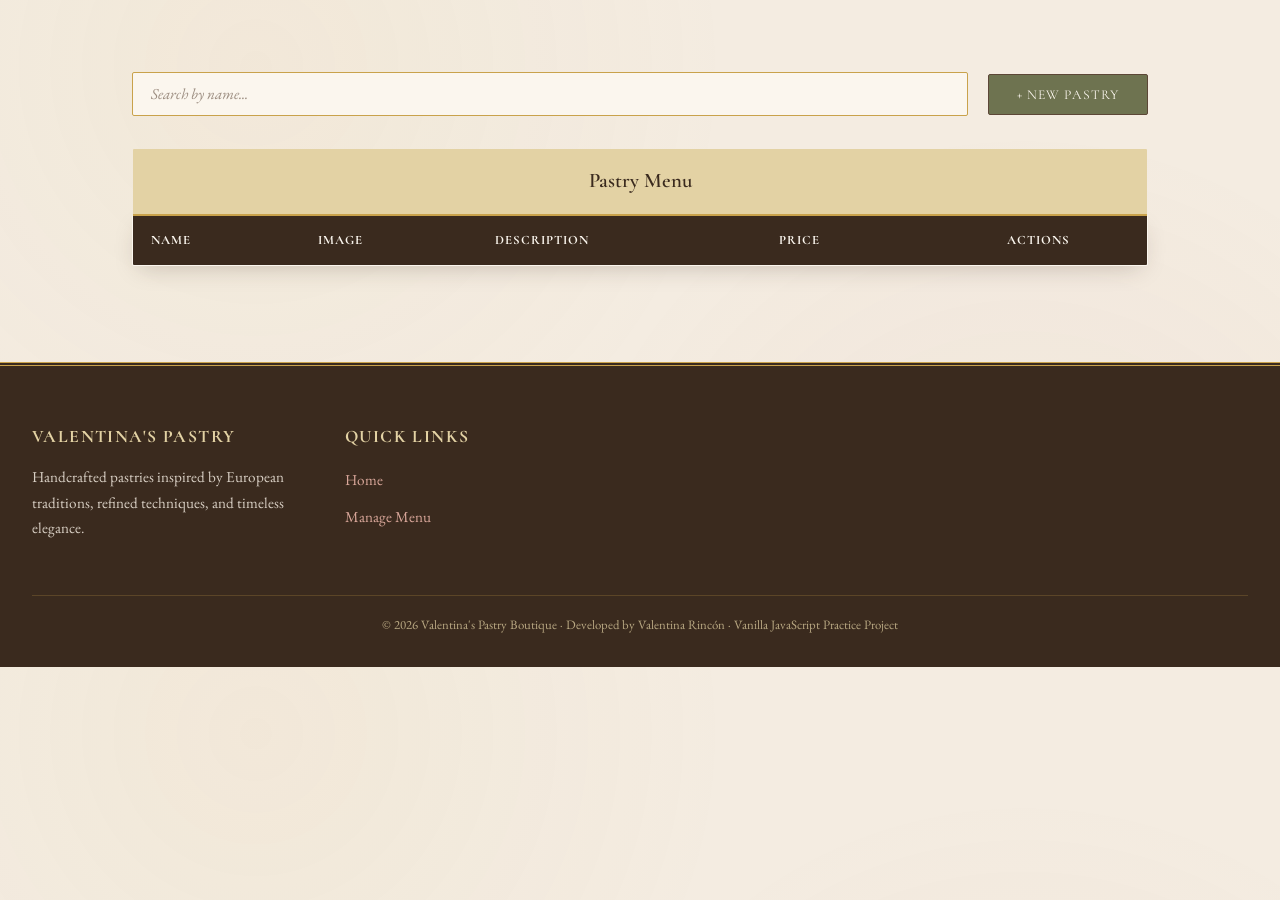
==== crud.html @ db723eb0 "feat: add main html and css for index and crud pages" ====
<!doctype html>
<html lang="en">
  <head>
    <meta charset="UTF-8" />
    <meta name="viewport" content="width=device-width, initial-scale=1.0" />

    <!-- SEO -->
    <meta
      name="description"
      content="Manage Valentina's Pastry menu — add, edit, and remove handcrafted cakes, pastries, and artisan desserts."
    />

    <meta
      name="keywords"
      content="pastry, bakery, artisan desserts, cakes, pastries, patisserie"
    />

    <meta name="author" content="Valentina Rincón" />

    <link rel="icon" type="image/png" href="logo/logo.png" />
    <link rel="stylesheet" href="css/style.css" />

    <script src="app.js" type="module"></script>

    <title>Manage Menu | Valentina's Pastry</title>
  </head>

  <body>
    <main>
      <div class="bar-actions">
        <label for="filter" class="sr-only">Search pastries</label>
        <input
          type="search"
          id="filter"
          placeholder="Search by name..."
        />

        <button id="btn-new" type="button">+ New Pastry</button>
      </div>

      <table id="table">
        <caption>
          Pastry Menu
        </caption>

        <thead>
          <tr>
            <th scope="col">Name</th>
            <th scope="col">Image</th>
            <th scope="col">Description</th>
            <th scope="col">Price</th>
            <th scope="col">Actions</th>
          </tr>
        </thead>
        <tbody id="body-table"></tbody>
      </table>
    </main>

    <!-- MANAGEMENT MODAL -->
    <section id="modal" class="modal hidden">
      <div id="modal-content">
        <button id="btn-close" type="button">&times;</button>

        <h2>Pastry Details</h2>

        <form id="form">
          <div class="campo-form">
            <label for="pastry-name">Name of the pastry</label>
            <input
              type="text"
              id="pastry-name"
              placeholder="Enter the name of the pastry"
              required
            />
          </div>

          <div class="campo-form">
            <label for="pastry-image">Image of the pastry</label>
            <select id="pastry-image" required>
              <option value="" disabled selected>
                Select the image of the pastry
              </option>
              <option value="imagenesPasteles/pastel1.png">Pastry 1</option>
              <option value="imagenesPasteles/pastel2.png">Pastry 2</option>
              <option value="imagenesPasteles/pastel3.png">Pastry 3</option>
              <option value="imagenesPasteles/pastel4.png">Pastry 4</option>
              <option value="imagenesPasteles/pastel5.png"> Pastry 5 </option>
              <option value="imagenesPasteles/pastel6.png">Pastry 6</option>
            </select>
          </div>

          <div class="campo-form">
            <label for="pastry-description">Description of the pastry</label>
            <input
              type="text"
              id="pastry-description"
              placeholder="Enter the description of the pastry"
              required
            />
          </div>

          <div class="campo-form">
            <label for="pastry-price">Price of the pastry</label>
            <input
              type="number"
              id="pastry-price"
              placeholder="Enter the price of the pastry"
              min="0"
              step="0.01"
              required
            />
          </div>

          <div class="modal-actions">
            <button id="btn-save" type="submit">Save</button>
            <button id="btn-cancel" type="button">Cancel</button>
          </div>
        </form>
      </div>
    </section>

    <footer>
      <section>
        <h2>Valentina's Pastry</h2>

        <p>
          Handcrafted pastries inspired by European traditions, refined
          techniques, and timeless elegance.
        </p>
      </section>

      <nav aria-label="Footer Navigation">
        <h2>Quick Links</h2>

        <ul>
          <li><a href="index.html">Home</a></li>
          <li><a href="crud.html">Manage Menu</a></li>
        </ul>
      </nav>

      <p class="copyright">
        © 2026 Valentina's Pastry Boutique · Developed by Valentina Rincón ·
        Vanilla JavaScript Practice Project
      </p>
    </footer>
  </body>
</html>
---- css/style.css ----
@import url('https://fonts.googleapis.com/css2?family=Cormorant+Garamond:ital,wght@0,400;0,500;0,600;1,400;1,500&family=Cormorant+SC:wght@500;600&family=EB+Garamond:ital,wght@0,400;0,500;1,400&display=swap');

/* ---------- Tokens ---------- */
:root {
  --cream: #f4ece1;
  --paper: #fbf6ee;
  --espresso: #3a2a1e;
  --espresso-soft: #5c4737;
  --terracotta: #b5654a;
  --terracotta-deep: #9a5038;
  --gold: #c9a24b;
  --gold-soft: #e3d2a4;
  --sage: #6e7350;
  --rose-dust: #d9a79a;

  --font-display: 'Cormorant Garamond', serif;
  --font-display-sc: 'Cormorant SC', serif;
  --font-body: 'EB Garamond', serif;

  --rule: 1px solid var(--gold);
  --radius: 2px;
  --shadow-soft: 0 8px 24px -8px rgba(58, 42, 30, 0.25);
}

/* ---------- Reset ---------- */
* {
  margin: 0;
  padding: 0;
  box-sizing: border-box;
}

html {
  scroll-behavior: smooth;
}

body {
  background-color: var(--cream);
  background-image:
    radial-gradient(
      circle at 20% 10%,
      rgba(201, 162, 75, 0.06),
      transparent 40%
    ),
    radial-gradient(
      circle at 80% 90%,
      rgba(181, 101, 74, 0.06),
      transparent 40%
    );
  color: var(--espresso);
  font-family: var(--font-body);
  font-size: 17px;
  line-height: 1.65;
  -webkit-font-smoothing: antialiased;
}

img {
  max-width: 100%;
  display: block;
}

a {
  color: inherit;
  text-decoration: none;
}

ul {
  list-style: none;
}

/* Visible keyboard focus everywhere */
a:focus-visible,
button:focus-visible {
  outline: 2px solid var(--terracotta);
  outline-offset: 3px;
  border-radius: var(--radius);
}

/* ---------- Ornamental flourish (signature motif) ----------
   Reused as: hero frame corners, section divider, card-hover mark */
.flourish {
  width: 64px;
  height: 18px;
  margin: 0 auto;
  background: none;
}

.flourish::before {
  content: '';
  display: block;
  width: 100%;
  height: 100%;
  background-image: url("data:image/svg+xml,%3Csvg xmlns='http://www.w3.org/2000/svg' viewBox='0 0 64 18'%3E%3Cpath d='M2 9 C16 9 16 2 32 2 C48 2 48 9 62 9' stroke='%23C9A24B' stroke-width='1.2' fill='none'/%3E%3Ccircle cx='32' cy='9' r='3' fill='%23B5654A'/%3E%3C/svg%3E");
  background-repeat: no-repeat;
  background-position: center;
}

/* ============================================================
   HERO
   ============================================================ */
.hero {
  position: relative;
  max-width: 720px;
  margin: 64px auto 0;
  padding: 56px 48px 48px;
  text-align: center;
  background-color: var(--paper);
  border: var(--rule);
  border-radius: var(--radius);
  box-shadow: var(--shadow-soft);
}

/* Double-rule vintage frame, inset from the card edge */
.hero::before {
  content: '';
  position: absolute;
  inset: 14px;
  border: 1px solid rgba(201, 162, 75, 0.45);
  pointer-events: none;
}

/* Corner flourishes — the page's signature element, used sparingly */
.hero::after {
  content: '❦';
  position: absolute;
  top: -16px;
  left: 50%;
  transform: translateX(-50%);
  background: var(--cream);
  color: var(--terracotta);
  font-size: 22px;
  padding: 0 12px;
}

.brand {
  display: flex;
  flex-direction: column;
  align-items: center;
  gap: 18px;
  margin-bottom: 22px;
}

#pastry-logo {
  width: 86px;
  height: 86px;
  object-fit: cover;
  border-radius: 50%;
  border: 2px solid var(--gold);
  padding: 4px;
  background: var(--paper);
}

.brand h1 {
  font-family: var(--font-display);
  font-weight: 600;
  font-size: clamp(2.1rem, 4vw, 2.9rem);
  color: var(--espresso);
  letter-spacing: 0.01em;
}

.tagline {
  font-family: var(--font-display-sc);
  font-size: 0.95rem;
  letter-spacing: 0.12em;
  text-transform: uppercase;
  color: var(--terracotta-deep);
}

.hero-description {
  max-width: 480px;
  margin: 0 auto 30px;
  font-style: italic;
  font-size: 1.05rem;
  color: var(--espresso-soft);
}

#btn-manage-menu {
  display: inline-block;
  padding: 12px 34px;
  font-family: var(--font-display-sc);
  font-size: 0.85rem;
  letter-spacing: 0.1em;
  text-transform: uppercase;
  color: var(--paper);
  background-color: var(--terracotta);
  border: 1px solid var(--terracotta-deep);
  border-radius: var(--radius);
  transition:
    background-color 0.25s ease,
    transform 0.25s ease;
}

#btn-manage-menu:hover {
  background-color: var(--terracotta-deep);
  transform: translateY(-1px);
}

/* ============================================================
   MAIN / MENU
   ============================================================ */
main {
  max-width: 1080px;
  margin: 0 auto;
  padding: 72px 32px 96px;
}

main > section {
  text-align: center;
}

#menu-title {
  font-family: var(--font-display);
  font-weight: 600;
  font-size: clamp(1.8rem, 3.4vw, 2.4rem);
  color: var(--espresso);
  margin-bottom: 14px;
}

.menu-description {
  max-width: 520px;
  margin: 0 auto 18px;
  color: var(--espresso-soft);
  font-style: italic;
}

/* Divider between description and grid, built from the flourish */
#menu-title + .menu-description + .flourish,
.menu-description ~ .flourish {
  margin-bottom: 40px;
}

#menu-container {
  margin-top: 40px;
  display: grid;
  grid-template-columns: repeat(auto-fit, minmax(240px, 1fr));
  gap: 28px;
  text-align: left;
}

/* Empty-state placeholder, shown while #menu-container has no children.
   Remove or let it disappear naturally once web components populate it. */
#menu-container:empty {
  display: block;
  text-align: center;
  padding: 48px 24px;
  border: 1px dashed var(--gold);
  border-radius: var(--radius);
  background: var(--paper);
}

#menu-container:empty::before {
  content: 'El menú aún no tiene creaciones — añade tu primer pastel.';
  font-family: var(--font-display);
  font-style: italic;
  font-size: 1.1rem;
  color: var(--espresso-soft);
}

/* Generic styling for whatever custom element tag fills the grid,
   e.g. <pastry-card>. Only affects the host element's box, not its
   Shadow DOM internals — expose parts or custom properties from the
   component itself if you need to theme inside the shadow root. */
#menu-container > * {
  display: block;
  background-color: var(--paper);
  border: var(--rule);
  border-radius: var(--radius);
  box-shadow: var(--shadow-soft);
  transition:
    transform 0.25s ease,
    box-shadow 0.25s ease;

  /* Custom properties a web component can read via var(--card-*) */
  --card-bg: var(--paper);
  --card-text: var(--espresso);
  --card-accent: var(--terracotta);
  --card-border: var(--gold);
  --card-font-display: var(--font-display);
  --card-font-body: var(--font-body);
}

#menu-container > *:hover {
  transform: translateY(-4px);
  box-shadow: 0 14px 30px -10px rgba(58, 42, 30, 0.3);
}

/* ============================================================
   FOOTER
   ============================================================ */
footer {
  background-color: var(--espresso);
  color: var(--cream);
  padding: 56px 32px 32px;
  display: grid;
  grid-template-columns: repeat(auto-fit, minmax(220px, 1fr));
  gap: 36px;
  border-top: 4px double var(--gold);
}

footer h2 {
  font-family: var(--font-display-sc);
  font-size: 1.1rem;
  letter-spacing: 0.08em;
  text-transform: uppercase;
  color: var(--gold-soft);
  margin-bottom: 14px;
}

footer p {
  color: var(--cream);
  opacity: 0.85;
  font-size: 0.95rem;
}

footer nav ul {
  display: flex;
  flex-direction: column;
  gap: 8px;
}

footer nav a {
  font-size: 0.95rem;
  color: var(--rose-dust);
  transition: color 0.2s ease;
}

footer nav a:hover {
  color: var(--gold);
}

.copyright {
  grid-column: 1 / -1;
  margin-top: 18px;
  padding-top: 18px;
  border-top: 1px solid rgba(201, 162, 75, 0.3);
  font-size: 0.8rem;
  text-align: center;
  color: var(--gold-soft);
  opacity: 0.75;
}

/* ============================================================
   UTILITIES
   ============================================================ */

/* Visually hidden but still readable by screen readers */
.sr-only {
  position: absolute;
  width: 1px;
  height: 1px;
  overflow: hidden;
  clip: rect(0, 0, 0, 0);
  white-space: nowrap;
}

/* ============================================================
   CRUD PAGE — action bar, table, modal, form
   ============================================================ */

/* ---------- Action bar (search + "New Pastry") ---------- */
.bar-actions {
  display: flex;
  align-items: center;
  justify-content: space-between;
  gap: 20px;
  margin-bottom: 32px;
  flex-wrap: wrap;
}

#filter {
  flex: 1 1 260px;
  padding: 11px 18px;
  font-family: var(--font-body);
  font-size: 0.95rem;
  font-style: italic;
  color: var(--espresso);
  background-color: var(--paper);
  border: var(--rule);
  border-radius: var(--radius);
}

#filter::placeholder {
  color: var(--espresso-soft);
  opacity: 0.6;
}

#filter:focus-visible {
  outline: 2px solid var(--terracotta);
  outline-offset: 2px;
}

#btn-new {
  flex-shrink: 0;
  padding: 11px 28px;
  font-family: var(--font-display-sc);
  font-size: 0.85rem;
  letter-spacing: 0.08em;
  text-transform: uppercase;
  color: var(--paper);
  background-color: var(--sage);
  border: 1px solid var(--espresso-soft);
  border-radius: var(--radius);
  cursor: pointer;
  transition:
    background-color 0.25s ease,
    transform 0.25s ease;
}

#btn-new:hover {
  background-color: var(--espresso-soft);
  transform: translateY(-1px);
}

/* ---------- Table ---------- */
#table {
  width: 100%;
  border-collapse: collapse;
  background-color: var(--paper);
  border: var(--rule);
  border-radius: var(--radius);
  overflow: hidden;
  box-shadow: var(--shadow-soft);
}

#table caption {
  padding: 16px;
  font-family: var(--font-display);
  font-size: 1.3rem;
  font-weight: 600;
  color: var(--espresso);
  background-color: var(--gold-soft);
  border-bottom: var(--rule);
}

#table thead th {
  padding: 14px 18px;
  font-family: var(--font-display-sc);
  font-size: 0.8rem;
  letter-spacing: 0.08em;
  text-transform: uppercase;
  text-align: left;
  color: var(--paper);
  background-color: var(--espresso);
}

#table thead th:last-child {
  text-align: center;
}

#table tbody tr {
  border-bottom: 1px solid rgba(201, 162, 75, 0.3);
  transition: background-color 0.2s ease;
}

#table tbody tr:nth-child(even) {
  background-color: rgba(201, 162, 75, 0.07);
}

#table tbody tr:hover {
  background-color: rgba(181, 101, 74, 0.08);
}

#table tbody td {
  padding: 14px 18px;
  vertical-align: middle;
  color: var(--espresso-soft);
}

#table tbody td:last-child {
  text-align: center;
}

/* Thumbnail inside the "Image" column */
#table tbody td img {
  width: 48px;
  height: 48px;
  object-fit: cover;
  border-radius: 50%;
  border: 1px solid var(--gold);
}

/* Empty state — when #body-table has no rows yet, insert a row from JS:
   <tr><td colspan="5" class="empty-row">No pastries yet — click "+ New Pastry" to add your first one.</td></tr> */
.empty-row td {
  text-align: center !important;
  padding: 32px 18px !important;
  font-style: italic;
  color: var(--espresso-soft);
}

/* ---------- Row action buttons (edit / delete) ----------
   Add these classes to the buttons you create in JS for each row,
   e.g. <button class="btn-icon btn-edit">Edit</button> */
.btn-icon {
  padding: 6px 14px;
  margin: 0 4px;
  font-family: var(--font-display-sc);
  font-size: 0.75rem;
  letter-spacing: 0.05em;
  text-transform: uppercase;
  border-radius: var(--radius);
  cursor: pointer;
  transition:
    background-color 0.2s ease,
    transform 0.2s ease;
}

.btn-edit {
  color: var(--paper);
  background-color: var(--sage);
  border: 1px solid var(--espresso-soft);
}

.btn-edit:hover {
  background-color: var(--espresso-soft);
  transform: translateY(-1px);
}

.btn-delete {
  color: var(--paper);
  background-color: var(--terracotta);
  border: 1px solid var(--terracotta-deep);
}

.btn-delete:hover {
  background-color: var(--terracotta-deep);
  transform: translateY(-1px);
}

/* ---------- Modal ---------- */

/* Shown/hidden purely by toggling this class in JS */

.modal {
  position: fixed;
  inset: 0;
  display: flex;
  align-items: center;
  justify-content: center;
  padding: 24px;
  background-color: rgba(58, 42, 30, 0.55);
  z-index: 100;
}

.hidden {
  display: none;
}


#modal-content {
  position: relative;
  width: 100%;
  max-width: 480px;
  max-height: 90vh;
  overflow-y: auto;
  padding: 40px 36px 32px;
  background-color: var(--paper);
  border: var(--rule);
  border-radius: var(--radius);
  box-shadow: 0 20px 50px -12px rgba(58, 42, 30, 0.45);
}

#modal-content h2 {
  margin-bottom: 24px;
  font-family: var(--font-display);
  font-weight: 600;
  font-size: 1.6rem;
  text-align: center;
  color: var(--espresso);
}

#btn-close {
  position: absolute;
  top: 14px;
  right: 14px;
  width: 32px;
  height: 32px;
  font-size: 1.3rem;
  line-height: 1;
  color: var(--espresso-soft);
  background: none;
  border: none;
  cursor: pointer;
  transition: color 0.2s ease;
}

#btn-close:hover {
  color: var(--terracotta);
}

/* ---------- Form fields inside the modal ---------- */
#form {
  display: flex;
  flex-direction: column;
  gap: 18px;
}

.campo-form {
  display: flex;
  flex-direction: column;
  gap: 6px;
}

.campo-form label {
  font-family: var(--font-display-sc);
  font-size: 0.78rem;
  letter-spacing: 0.06em;
  text-transform: uppercase;
  color: var(--terracotta-deep);
}

.campo-form input,
.campo-form select {
  padding: 10px 14px;
  font-family: var(--font-body);
  font-size: 0.95rem;
  color: var(--espresso);
  background-color: var(--cream);
  border: 1px solid var(--gold);
  border-radius: var(--radius);
}

.campo-form input:focus-visible,
.campo-form select:focus-visible {
  outline: 2px solid var(--terracotta);
  outline-offset: 1px;
}

.campo-form input::placeholder {
  color: var(--espresso-soft);
  opacity: 0.55;
}

.modal-actions {
  display: flex;
  justify-content: flex-end;
  gap: 12px;
  margin-top: 8px;
}

.modal-actions button {
  padding: 10px 26px;
  font-family: var(--font-display-sc);
  font-size: 0.82rem;
  letter-spacing: 0.06em;
  text-transform: uppercase;
  border-radius: var(--radius);
  cursor: pointer;
  transition:
    background-color 0.25s ease,
    transform 0.25s ease;
}

#btn-save {
  color: var(--paper);
  background-color: var(--terracotta);
  border: 1px solid var(--terracotta-deep);
}

#btn-save:hover {
  background-color: var(--terracotta-deep);
  transform: translateY(-1px);
}

#btn-cancel {
  color: var(--espresso);
  background-color: transparent;
  border: 1px solid var(--gold);
}

#btn-cancel:hover {
  background-color: var(--gold-soft);
}

/* ============================================================
   RESPONSIVE
   ============================================================ */
@media (max-width: 600px) {
  .hero {
    margin: 32px 16px 0;
    padding: 40px 24px 36px;
  }

  main {
    padding: 56px 20px 72px;
  }

  footer {
    text-align: center;
    padding: 48px 24px 24px;
  }

  footer nav ul {
    align-items: center;
  }

  .bar-actions {
    flex-direction: column;
    align-items: stretch;
  }

  #btn-new {
    width: 100%;
  }

  #table thead {
    display: none;
  }

  #table,
  #table tbody,
  #table tbody tr,
  #table tbody td {
    display: block;
    width: 100%;
  }

  #table tbody tr {
    padding: 14px 0;
  }

  #table tbody td {
    padding: 6px 18px;
    text-align: left !important;
  }

  #modal-content {
    padding: 32px 22px 24px;
  }

  .modal-actions {
    flex-direction: column-reverse;
  }

  .modal-actions button {
    width: 100%;
  }
}

/* ---------- Reduced motion ---------- */
@media (prefers-reduced-motion: reduce) {
  html {
    scroll-behavior: auto;
  }

  #btn-manage-menu,
  #menu-container > *,
  #btn-new,
  .btn-icon,
  .modal-actions button {
    transition: none;
  }
}
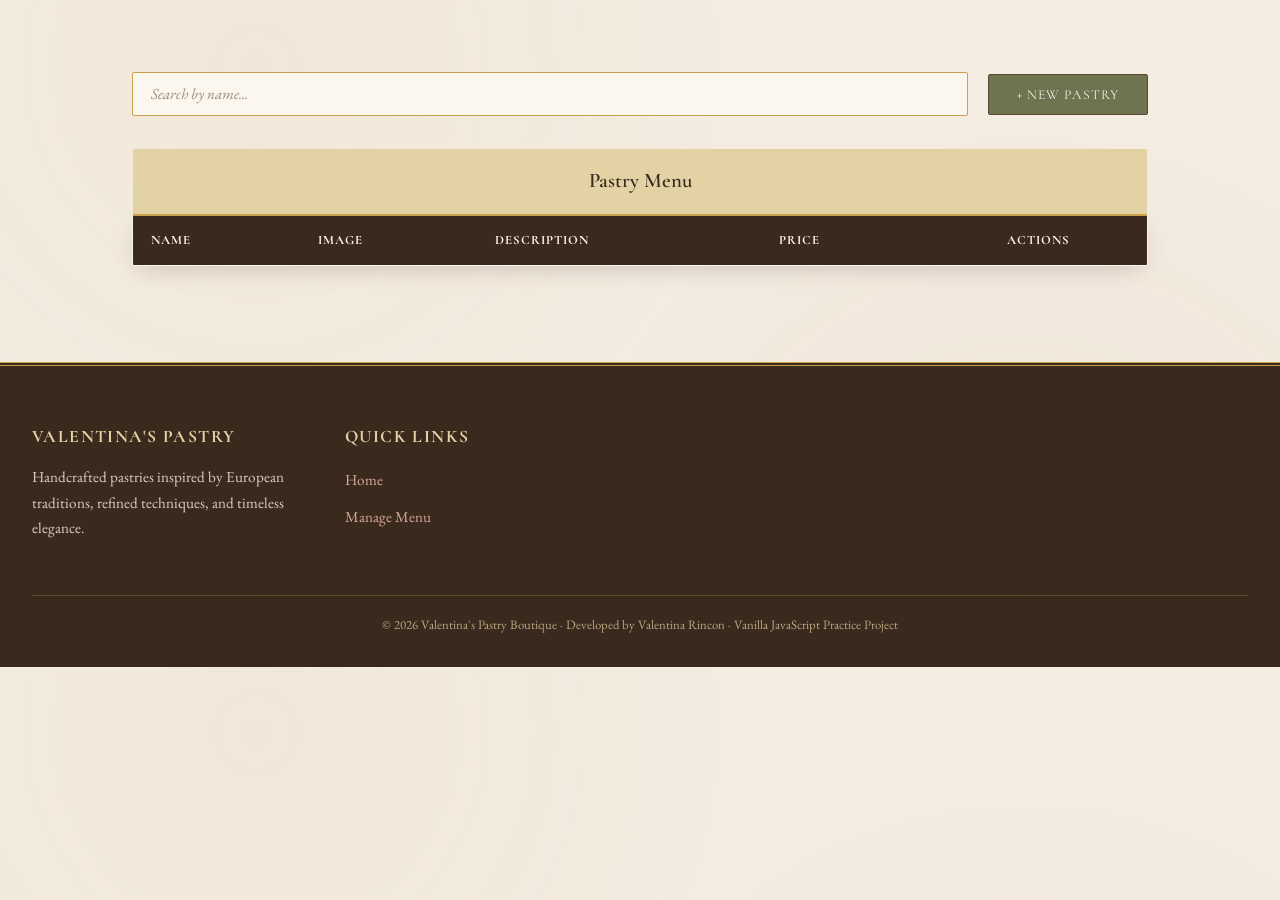
==== commit 7e239012: "feat(crud): implement event delegation for edit and delete actions and add search filtering" ====
--- a/crud.html
+++ b/crud.html
@@ -20,7 +20,7 @@
     <link rel="icon" type="image/png" href="logo/logo.png" />
     <link rel="stylesheet" href="css/style.css" />
 
-    <script src="app.js" type="module"></script>
+    <script src="js/crud.js" type="module"></script>
 
     <title>Manage Menu | Valentina's Pastry</title>
   </head>
@@ -70,16 +70,20 @@
               type="text"
               id="pastry-name"
               placeholder="Enter the name of the pastry"
-              required
+              
             />
           </div>
 
           <div class="campo-form">
             <label for="pastry-image">Image of the pastry</label>
-            <select id="pastry-image" required>
+            <select id="pastry-image" >
               <option value="" disabled selected>
                 Select the image of the pastry
               </option>
+
+            
+
+             
               <option value="imagenesPasteles/pastel1.png">Pastry 1</option>
               <option value="imagenesPasteles/pastel2.png">Pastry 2</option>
               <option value="imagenesPasteles/pastel3.png">Pastry 3</option>
@@ -95,7 +99,7 @@
               type="text"
               id="pastry-description"
               placeholder="Enter the description of the pastry"
-              required
+            
             />
           </div>
 
@@ -107,7 +111,7 @@
               placeholder="Enter the price of the pastry"
               min="0"
               step="0.01"
-              required
+            
             />
           </div>
 
@@ -139,7 +143,7 @@
       </nav>
 
       <p class="copyright">
-        © 2026 Valentina's Pastry Boutique · Developed by Valentina Rincón ·
+        © 2026 Valentina's Pastry Boutique · Developed by Valentina Rincon ·
         Vanilla JavaScript Practice Project
       </p>
     </footer>
--- a/css/style.css
+++ b/css/style.css
@@ -1,258 +1,250 @@
+
+
 @import url('https://fonts.googleapis.com/css2?family=Cormorant+Garamond:ital,wght@0,400;0,500;0,600;1,400;1,500&family=Cormorant+SC:wght@500;600&family=EB+Garamond:ital,wght@0,400;0,500;1,400&display=swap');
 
 /* ---------- Tokens ---------- */
 :root {
-  --cream: #f4ece1;
-  --paper: #fbf6ee;
-  --espresso: #3a2a1e;
-  --espresso-soft: #5c4737;
-  --terracotta: #b5654a;
-  --terracotta-deep: #9a5038;
-  --gold: #c9a24b;
-  --gold-soft: #e3d2a4;
-  --sage: #6e7350;
-  --rose-dust: #d9a79a;
-
-  --font-display: 'Cormorant Garamond', serif;
-  --font-display-sc: 'Cormorant SC', serif;
-  --font-body: 'EB Garamond', serif;
-
-  --rule: 1px solid var(--gold);
-  --radius: 2px;
-  --shadow-soft: 0 8px 24px -8px rgba(58, 42, 30, 0.25);
+    --cream: #F4ECE1;
+    --paper: #FBF6EE;
+    --espresso: #3A2A1E;
+    --espresso-soft: #5C4737;
+    --terracotta: #B5654A;
+    --terracotta-deep: #9A5038;
+    --gold: #C9A24B;
+    --gold-soft: #E3D2A4;
+    --sage: #6E7350;
+    --rose-dust: #D9A79A;
+
+    --font-display: 'Cormorant Garamond', serif;
+    --font-display-sc: 'Cormorant SC', serif;
+    --font-body: 'EB Garamond', serif;
+
+    --rule: 1px solid var(--gold);
+    --radius: 2px;
+    --shadow-soft: 0 8px 24px -8px rgba(58, 42, 30, 0.25);
 }
 
 /* ---------- Reset ---------- */
 * {
-  margin: 0;
-  padding: 0;
-  box-sizing: border-box;
+    margin: 0;
+    padding: 0;
+    box-sizing: border-box;
 }
 
 html {
-  scroll-behavior: smooth;
+    scroll-behavior: smooth;
 }
 
 body {
-  background-color: var(--cream);
-  background-image:
-    radial-gradient(
-      circle at 20% 10%,
-      rgba(201, 162, 75, 0.06),
-      transparent 40%
-    ),
-    radial-gradient(
-      circle at 80% 90%,
-      rgba(181, 101, 74, 0.06),
-      transparent 40%
-    );
-  color: var(--espresso);
-  font-family: var(--font-body);
-  font-size: 17px;
-  line-height: 1.65;
-  -webkit-font-smoothing: antialiased;
+    background-color: var(--cream);
+    background-image:
+        radial-gradient(circle at 20% 10%, rgba(201, 162, 75, 0.06), transparent 40%),
+        radial-gradient(circle at 80% 90%, rgba(181, 101, 74, 0.06), transparent 40%);
+    color: var(--espresso);
+    font-family: var(--font-body);
+    font-size: 17px;
+    line-height: 1.65;
+    -webkit-font-smoothing: antialiased;
 }
 
 img {
-  max-width: 100%;
-  display: block;
+    max-width: 100%;
+    display: block;
 }
 
 a {
-  color: inherit;
-  text-decoration: none;
+    color: inherit;
+    text-decoration: none;
 }
 
 ul {
-  list-style: none;
+    list-style: none;
 }
 
 /* Visible keyboard focus everywhere */
 a:focus-visible,
 button:focus-visible {
-  outline: 2px solid var(--terracotta);
-  outline-offset: 3px;
-  border-radius: var(--radius);
+    outline: 2px solid var(--terracotta);
+    outline-offset: 3px;
+    border-radius: var(--radius);
 }
 
 /* ---------- Ornamental flourish (signature motif) ----------
    Reused as: hero frame corners, section divider, card-hover mark */
 .flourish {
-  width: 64px;
-  height: 18px;
-  margin: 0 auto;
-  background: none;
+    width: 64px;
+    height: 18px;
+    margin: 0 auto;
+    background: none;
 }
 
 .flourish::before {
-  content: '';
-  display: block;
-  width: 100%;
-  height: 100%;
-  background-image: url("data:image/svg+xml,%3Csvg xmlns='http://www.w3.org/2000/svg' viewBox='0 0 64 18'%3E%3Cpath d='M2 9 C16 9 16 2 32 2 C48 2 48 9 62 9' stroke='%23C9A24B' stroke-width='1.2' fill='none'/%3E%3Ccircle cx='32' cy='9' r='3' fill='%23B5654A'/%3E%3C/svg%3E");
-  background-repeat: no-repeat;
-  background-position: center;
+    content: '';
+    display: block;
+    width: 100%;
+    height: 100%;
+    background-image: url("data:image/svg+xml,%3Csvg xmlns='http://www.w3.org/2000/svg' viewBox='0 0 64 18'%3E%3Cpath d='M2 9 C16 9 16 2 32 2 C48 2 48 9 62 9' stroke='%23C9A24B' stroke-width='1.2' fill='none'/%3E%3Ccircle cx='32' cy='9' r='3' fill='%23B5654A'/%3E%3C/svg%3E");
+    background-repeat: no-repeat;
+    background-position: center;
 }
 
 /* ============================================================
    HERO
    ============================================================ */
 .hero {
-  position: relative;
-  max-width: 720px;
-  margin: 64px auto 0;
-  padding: 56px 48px 48px;
-  text-align: center;
-  background-color: var(--paper);
-  border: var(--rule);
-  border-radius: var(--radius);
-  box-shadow: var(--shadow-soft);
+    position: relative;
+    max-width: 720px;
+    margin: 64px auto 0;
+    padding: 56px 48px 48px;
+    text-align: center;
+    background-color: var(--paper);
+    border: var(--rule);
+    border-radius: var(--radius);
+    box-shadow: var(--shadow-soft);
 }
 
 /* Double-rule vintage frame, inset from the card edge */
 .hero::before {
-  content: '';
-  position: absolute;
-  inset: 14px;
-  border: 1px solid rgba(201, 162, 75, 0.45);
-  pointer-events: none;
+    content: '';
+    position: absolute;
+    inset: 14px;
+    border: 1px solid rgba(201, 162, 75, 0.45);
+    pointer-events: none;
 }
 
 /* Corner flourishes — the page's signature element, used sparingly */
 .hero::after {
-  content: '❦';
-  position: absolute;
-  top: -16px;
-  left: 50%;
-  transform: translateX(-50%);
-  background: var(--cream);
-  color: var(--terracotta);
-  font-size: 22px;
-  padding: 0 12px;
+    content: '❦';
+    position: absolute;
+    top: -16px;
+    left: 50%;
+    transform: translateX(-50%);
+    background: var(--cream);
+    color: var(--terracotta);
+    font-size: 22px;
+    padding: 0 12px;
 }
 
 .brand {
-  display: flex;
-  flex-direction: column;
-  align-items: center;
-  gap: 18px;
-  margin-bottom: 22px;
+    display: flex;
+    flex-direction: column;
+    align-items: center;
+    gap: 18px;
+    margin-bottom: 22px;
 }
 
 #pastry-logo {
-  width: 86px;
-  height: 86px;
-  object-fit: cover;
-  border-radius: 50%;
-  border: 2px solid var(--gold);
-  padding: 4px;
-  background: var(--paper);
+    width: 86px;
+    height: 86px;
+    object-fit: cover;
+    border-radius: 50%;
+    border: 2px solid var(--gold);
+    padding: 4px;
+    background: var(--paper);
 }
 
 .brand h1 {
-  font-family: var(--font-display);
-  font-weight: 600;
-  font-size: clamp(2.1rem, 4vw, 2.9rem);
-  color: var(--espresso);
-  letter-spacing: 0.01em;
+    font-family: var(--font-display);
+    font-weight: 600;
+    font-size: clamp(2.1rem, 4vw, 2.9rem);
+    color: var(--espresso);
+    letter-spacing: 0.01em;
 }
 
 .tagline {
-  font-family: var(--font-display-sc);
-  font-size: 0.95rem;
-  letter-spacing: 0.12em;
-  text-transform: uppercase;
-  color: var(--terracotta-deep);
+    font-family: var(--font-display-sc);
+    font-size: 0.95rem;
+    letter-spacing: 0.12em;
+    text-transform: uppercase;
+    color: var(--terracotta-deep);
 }
 
 .hero-description {
-  max-width: 480px;
-  margin: 0 auto 30px;
-  font-style: italic;
-  font-size: 1.05rem;
-  color: var(--espresso-soft);
+    max-width: 480px;
+    margin: 0 auto 30px;
+    font-style: italic;
+    font-size: 1.05rem;
+    color: var(--espresso-soft);
 }
 
 #btn-manage-menu {
-  display: inline-block;
-  padding: 12px 34px;
-  font-family: var(--font-display-sc);
-  font-size: 0.85rem;
-  letter-spacing: 0.1em;
-  text-transform: uppercase;
-  color: var(--paper);
-  background-color: var(--terracotta);
-  border: 1px solid var(--terracotta-deep);
-  border-radius: var(--radius);
-  transition:
-    background-color 0.25s ease,
-    transform 0.25s ease;
+    display: inline-block;
+    padding: 12px 34px;
+    font-family: var(--font-display-sc);
+    font-size: 0.85rem;
+    letter-spacing: 0.1em;
+    text-transform: uppercase;
+    color: var(--paper);
+    background-color: var(--terracotta);
+    border: 1px solid var(--terracotta-deep);
+    border-radius: var(--radius);
+    transition: background-color 0.25s ease, transform 0.25s ease;
 }
 
 #btn-manage-menu:hover {
-  background-color: var(--terracotta-deep);
-  transform: translateY(-1px);
+    background-color: var(--terracotta-deep);
+    transform: translateY(-1px);
 }
 
 /* ============================================================
    MAIN / MENU
    ============================================================ */
 main {
-  max-width: 1080px;
-  margin: 0 auto;
-  padding: 72px 32px 96px;
+    max-width: 1080px;
+    margin: 0 auto;
+    padding: 72px 32px 96px;
 }
 
 main > section {
-  text-align: center;
+    text-align: center;
 }
 
 #menu-title {
-  font-family: var(--font-display);
-  font-weight: 600;
-  font-size: clamp(1.8rem, 3.4vw, 2.4rem);
-  color: var(--espresso);
-  margin-bottom: 14px;
+    font-family: var(--font-display);
+    font-weight: 600;
+    font-size: clamp(1.8rem, 3.4vw, 2.4rem);
+    color: var(--espresso);
+    margin-bottom: 14px;
 }
 
 .menu-description {
-  max-width: 520px;
-  margin: 0 auto 18px;
-  color: var(--espresso-soft);
-  font-style: italic;
+    max-width: 520px;
+    margin: 0 auto 18px;
+    color: var(--espresso-soft);
+    font-style: italic;
 }
 
 /* Divider between description and grid, built from the flourish */
 #menu-title + .menu-description + .flourish,
 .menu-description ~ .flourish {
-  margin-bottom: 40px;
+    margin-bottom: 40px;
 }
 
 #menu-container {
-  margin-top: 40px;
-  display: grid;
-  grid-template-columns: repeat(auto-fit, minmax(240px, 1fr));
-  gap: 28px;
-  text-align: left;
+    margin-top: 40px;
+    display: flex;
+    flex-direction: column;
+    align-items: center;
+    gap: 48px;
 }
 
 /* Empty-state placeholder, shown while #menu-container has no children.
    Remove or let it disappear naturally once web components populate it. */
 #menu-container:empty {
-  display: block;
-  text-align: center;
-  padding: 48px 24px;
-  border: 1px dashed var(--gold);
-  border-radius: var(--radius);
-  background: var(--paper);
+    display: block;
+    text-align: center;
+    padding: 48px 24px;
+    border: 1px dashed var(--gold);
+    border-radius: var(--radius);
+    background: var(--paper);
 }
 
 #menu-container:empty::before {
-  content: 'El menú aún no tiene creaciones — añade tu primer pastel.';
-  font-family: var(--font-display);
-  font-style: italic;
-  font-size: 1.1rem;
-  color: var(--espresso-soft);
+    content: 'El menú aún no tiene creaciones — añade tu primer pastel.';
+    font-family: var(--font-display);
+    font-style: italic;
+    font-size: 1.1rem;
+    color: var(--espresso-soft);
 }
 
 /* Generic styling for whatever custom element tag fills the grid,
@@ -260,82 +252,80 @@
    Shadow DOM internals — expose parts or custom properties from the
    component itself if you need to theme inside the shadow root. */
 #menu-container > * {
-  display: block;
-  background-color: var(--paper);
-  border: var(--rule);
-  border-radius: var(--radius);
-  box-shadow: var(--shadow-soft);
-  transition:
-    transform 0.25s ease,
-    box-shadow 0.25s ease;
-
-  /* Custom properties a web component can read via var(--card-*) */
-  --card-bg: var(--paper);
-  --card-text: var(--espresso);
-  --card-accent: var(--terracotta);
-  --card-border: var(--gold);
-  --card-font-display: var(--font-display);
-  --card-font-body: var(--font-body);
+    display: block;
+    background-color: var(--paper);
+    border: var(--rule);
+    border-radius: var(--radius);
+    box-shadow: var(--shadow-soft);
+    transition: transform 0.25s ease, box-shadow 0.25s ease;
+
+    /* Custom properties a web component can read via var(--card-*) */
+    --card-bg: var(--paper);
+    --card-text: var(--espresso);
+    --card-accent: var(--terracotta);
+    --card-border: var(--gold);
+    --card-font-display: var(--font-display);
+    --card-font-body: var(--font-body);
 }
 
 #menu-container > *:hover {
-  transform: translateY(-4px);
-  box-shadow: 0 14px 30px -10px rgba(58, 42, 30, 0.3);
+    transform: translateY(-4px);
+    box-shadow: 0 14px 30px -10px rgba(58, 42, 30, 0.3);
 }
 
 /* ============================================================
    FOOTER
    ============================================================ */
 footer {
-  background-color: var(--espresso);
-  color: var(--cream);
-  padding: 56px 32px 32px;
-  display: grid;
-  grid-template-columns: repeat(auto-fit, minmax(220px, 1fr));
-  gap: 36px;
-  border-top: 4px double var(--gold);
+    background-color: var(--espresso);
+    color: var(--cream);
+    padding: 56px 32px 32px;
+    display: grid;
+    grid-template-columns: repeat(auto-fit, minmax(220px, 1fr));
+    gap: 36px;
+    border-top: 4px double var(--gold);
 }
 
 footer h2 {
-  font-family: var(--font-display-sc);
-  font-size: 1.1rem;
-  letter-spacing: 0.08em;
-  text-transform: uppercase;
-  color: var(--gold-soft);
-  margin-bottom: 14px;
+    font-family: var(--font-display-sc);
+    font-size: 1.1rem;
+    letter-spacing: 0.08em;
+    text-transform: uppercase;
+    color: var(--gold-soft);
+    margin-bottom: 14px;
 }
 
 footer p {
-  color: var(--cream);
-  opacity: 0.85;
-  font-size: 0.95rem;
+    color: var(--cream);
+    opacity: 0.85;
+    font-size: 0.95rem;
 }
 
 footer nav ul {
-  display: flex;
-  flex-direction: column;
-  gap: 8px;
+    display: flex;
+    flex-direction: column;
+    gap: 8px;
 }
 
 footer nav a {
-  font-size: 0.95rem;
-  color: var(--rose-dust);
-  transition: color 0.2s ease;
+    font-size: 0.95rem;
+    color: var(--rose-dust);
+    transition: color 0.2s ease;
 }
 
 footer nav a:hover {
-  color: var(--gold);
+    color: var(--gold);
 }
 
 .copyright {
-  grid-column: 1 / -1;
-  margin-top: 18px;
-  padding-top: 18px;
-  border-top: 1px solid rgba(201, 162, 75, 0.3);
-  font-size: 0.8rem;
-  text-align: center;
-  color: var(--gold-soft);
-  opacity: 0.75;
+    grid-column: 1 / -1;
+    margin-top: 18px;
+    padding-top: 18px;
+    border-top: 1px solid rgba(201, 162, 75, 0.3);
+    font-size: 0.8rem;
+    text-align: center;
+    color: var(--gold-soft);
+    opacity: 0.75;
 }
 
 /* ============================================================
@@ -344,409 +334,407 @@
 
 /* Visually hidden but still readable by screen readers */
 .sr-only {
-  position: absolute;
-  width: 1px;
-  height: 1px;
-  overflow: hidden;
-  clip: rect(0, 0, 0, 0);
-  white-space: nowrap;
+    position: absolute;
+    width: 1px;
+    height: 1px;
+    overflow: hidden;
+    clip: rect(0, 0, 0, 0);
+    white-space: nowrap;
 }
 
 /* ============================================================
    CRUD PAGE — action bar, table, modal, form
    ============================================================ */
 
+
+
 /* ---------- Action bar (search + "New Pastry") ---------- */
 .bar-actions {
-  display: flex;
-  align-items: center;
-  justify-content: space-between;
-  gap: 20px;
-  margin-bottom: 32px;
-  flex-wrap: wrap;
+    display: flex;
+    align-items: center;
+    justify-content: space-between;
+    gap: 20px;
+    margin-bottom: 32px;
+    flex-wrap: wrap;
 }
 
 #filter {
-  flex: 1 1 260px;
-  padding: 11px 18px;
-  font-family: var(--font-body);
-  font-size: 0.95rem;
-  font-style: italic;
-  color: var(--espresso);
-  background-color: var(--paper);
-  border: var(--rule);
-  border-radius: var(--radius);
+    flex: 1 1 260px;
+    padding: 11px 18px;
+    font-family: var(--font-body);
+    font-size: 0.95rem;
+    font-style: italic;
+    color: var(--espresso);
+    background-color: var(--paper);
+    border: var(--rule);
+    border-radius: var(--radius);
 }
 
 #filter::placeholder {
-  color: var(--espresso-soft);
-  opacity: 0.6;
+    color: var(--espresso-soft);
+    opacity: 0.6;
 }
 
 #filter:focus-visible {
-  outline: 2px solid var(--terracotta);
-  outline-offset: 2px;
+    outline: 2px solid var(--terracotta);
+    outline-offset: 2px;
 }
 
 #btn-new {
-  flex-shrink: 0;
-  padding: 11px 28px;
-  font-family: var(--font-display-sc);
-  font-size: 0.85rem;
-  letter-spacing: 0.08em;
-  text-transform: uppercase;
-  color: var(--paper);
-  background-color: var(--sage);
-  border: 1px solid var(--espresso-soft);
-  border-radius: var(--radius);
-  cursor: pointer;
-  transition:
-    background-color 0.25s ease,
-    transform 0.25s ease;
+    flex-shrink: 0;
+    padding: 11px 28px;
+    font-family: var(--font-display-sc);
+    font-size: 0.85rem;
+    letter-spacing: 0.08em;
+    text-transform: uppercase;
+    color: var(--paper);
+    background-color: var(--sage);
+    border: 1px solid var(--espresso-soft);
+    border-radius: var(--radius);
+    cursor: pointer;
+    transition: background-color 0.25s ease, transform 0.25s ease;
 }
 
 #btn-new:hover {
-  background-color: var(--espresso-soft);
-  transform: translateY(-1px);
+    background-color: var(--espresso-soft);
+    transform: translateY(-1px);
 }
 
 /* ---------- Table ---------- */
 #table {
-  width: 100%;
-  border-collapse: collapse;
-  background-color: var(--paper);
-  border: var(--rule);
-  border-radius: var(--radius);
-  overflow: hidden;
-  box-shadow: var(--shadow-soft);
+    width: 100%;
+    border-collapse: collapse;
+    background-color: var(--paper);
+    border: var(--rule);
+    border-radius: var(--radius);
+    overflow: hidden;
+    box-shadow: var(--shadow-soft);
 }
 
 #table caption {
-  padding: 16px;
-  font-family: var(--font-display);
-  font-size: 1.3rem;
-  font-weight: 600;
-  color: var(--espresso);
-  background-color: var(--gold-soft);
-  border-bottom: var(--rule);
+    padding: 16px;
+    font-family: var(--font-display);
+    font-size: 1.3rem;
+    font-weight: 600;
+    color: var(--espresso);
+    background-color: var(--gold-soft);
+    border-bottom: var(--rule);
 }
 
 #table thead th {
-  padding: 14px 18px;
-  font-family: var(--font-display-sc);
-  font-size: 0.8rem;
-  letter-spacing: 0.08em;
-  text-transform: uppercase;
-  text-align: left;
-  color: var(--paper);
-  background-color: var(--espresso);
+    padding: 14px 18px;
+    font-family: var(--font-display-sc);
+    font-size: 0.8rem;
+    letter-spacing: 0.08em;
+    text-transform: uppercase;
+    text-align: left;
+    color: var(--paper);
+    background-color: var(--espresso);
 }
 
 #table thead th:last-child {
-  text-align: center;
+    text-align: center;
 }
 
 #table tbody tr {
-  border-bottom: 1px solid rgba(201, 162, 75, 0.3);
-  transition: background-color 0.2s ease;
+    border-bottom: 1px solid rgba(201, 162, 75, 0.3);
+    transition: background-color 0.2s ease;
 }
 
 #table tbody tr:nth-child(even) {
-  background-color: rgba(201, 162, 75, 0.07);
+    background-color: rgba(201, 162, 75, 0.07);
 }
 
 #table tbody tr:hover {
-  background-color: rgba(181, 101, 74, 0.08);
+    background-color: rgba(181, 101, 74, 0.08);
 }
 
 #table tbody td {
-  padding: 14px 18px;
-  vertical-align: middle;
-  color: var(--espresso-soft);
+    padding: 14px 18px;
+    vertical-align: middle;
+    color: var(--espresso-soft);
 }
 
 #table tbody td:last-child {
-  text-align: center;
+    text-align: center;
 }
 
 /* Thumbnail inside the "Image" column */
 #table tbody td img {
-  width: 48px;
-  height: 48px;
-  object-fit: cover;
-  border-radius: 50%;
-  border: 1px solid var(--gold);
+    width: 48px;
+    height: 48px;
+    object-fit: cover;
+    border-radius: 50%;
+    border: 1px solid var(--gold);
 }
 
 /* Empty state — when #body-table has no rows yet, insert a row from JS:
    <tr><td colspan="5" class="empty-row">No pastries yet — click "+ New Pastry" to add your first one.</td></tr> */
 .empty-row td {
-  text-align: center !important;
-  padding: 32px 18px !important;
-  font-style: italic;
-  color: var(--espresso-soft);
+    text-align: center !important;
+    padding: 32px 18px !important;
+    font-style: italic;
+    color: var(--espresso-soft);
 }
 
 /* ---------- Row action buttons (edit / delete) ----------
    Add these classes to the buttons you create in JS for each row,
    e.g. <button class="btn-icon btn-edit">Edit</button> */
 .btn-icon {
-  padding: 6px 14px;
-  margin: 0 4px;
-  font-family: var(--font-display-sc);
-  font-size: 0.75rem;
-  letter-spacing: 0.05em;
-  text-transform: uppercase;
-  border-radius: var(--radius);
-  cursor: pointer;
-  transition:
-    background-color 0.2s ease,
-    transform 0.2s ease;
+    padding: 6px 14px;
+    margin: 0 4px;
+    font-family: var(--font-display-sc);
+    font-size: 0.75rem;
+    letter-spacing: 0.05em;
+    text-transform: uppercase;
+    border-radius: var(--radius);
+    cursor: pointer;
+    transition: background-color 0.2s ease, transform 0.2s ease;
 }
 
 .btn-edit {
-  color: var(--paper);
-  background-color: var(--sage);
-  border: 1px solid var(--espresso-soft);
+    color: var(--paper);
+    background-color: var(--sage);
+    border: 1px solid var(--espresso-soft);
 }
 
 .btn-edit:hover {
-  background-color: var(--espresso-soft);
-  transform: translateY(-1px);
+    background-color: var(--espresso-soft);
+    transform: translateY(-1px);
 }
 
 .btn-delete {
-  color: var(--paper);
-  background-color: var(--terracotta);
-  border: 1px solid var(--terracotta-deep);
+    color: var(--paper);
+    background-color: var(--terracotta);
+    border: 1px solid var(--terracotta-deep);
 }
 
 .btn-delete:hover {
-  background-color: var(--terracotta-deep);
-  transform: translateY(-1px);
+    background-color: var(--terracotta-deep);
+    transform: translateY(-1px);
 }
 
 /* ---------- Modal ---------- */
 
-/* Shown/hidden purely by toggling this class in JS */
+/* Shown/hidden purely by toggling this class in JS.
+   !important here is intentional: this is a binary visibility switch,
+   and it must always win over .modal's own display:flex. */
+.hidden {
+    display: none !important;
+}
 
 .modal {
-  position: fixed;
-  inset: 0;
-  display: flex;
-  align-items: center;
-  justify-content: center;
-  padding: 24px;
-  background-color: rgba(58, 42, 30, 0.55);
-  z-index: 100;
-}
-
-.hidden {
-  display: none;
-}
-
+    position: fixed;
+    inset: 0;
+    display: flex;
+    align-items: center;
+    justify-content: center;
+    padding: 24px;
+    background-color: rgba(58, 42, 30, 0.55);
+    z-index: 100;
+}
 
 #modal-content {
-  position: relative;
-  width: 100%;
-  max-width: 480px;
-  max-height: 90vh;
-  overflow-y: auto;
-  padding: 40px 36px 32px;
-  background-color: var(--paper);
-  border: var(--rule);
-  border-radius: var(--radius);
-  box-shadow: 0 20px 50px -12px rgba(58, 42, 30, 0.45);
+    position: relative;
+    width: 100%;
+    max-width: 480px;
+    max-height: 90vh;
+    overflow-y: auto;
+    padding: 40px 36px 32px;
+    background-color: var(--paper);
+    border: var(--rule);
+    border-radius: var(--radius);
+    box-shadow: 0 20px 50px -12px rgba(58, 42, 30, 0.45);
 }
 
 #modal-content h2 {
-  margin-bottom: 24px;
-  font-family: var(--font-display);
-  font-weight: 600;
-  font-size: 1.6rem;
-  text-align: center;
-  color: var(--espresso);
+    margin-bottom: 24px;
+    font-family: var(--font-display);
+    font-weight: 600;
+    font-size: 1.6rem;
+    text-align: center;
+    color: var(--espresso);
 }
 
 #btn-close {
-  position: absolute;
-  top: 14px;
-  right: 14px;
-  width: 32px;
-  height: 32px;
-  font-size: 1.3rem;
-  line-height: 1;
-  color: var(--espresso-soft);
-  background: none;
-  border: none;
-  cursor: pointer;
-  transition: color 0.2s ease;
+    position: absolute;
+    top: 14px;
+    right: 14px;
+    width: 32px;
+    height: 32px;
+    font-size: 1.3rem;
+    line-height: 1;
+    color: var(--espresso-soft);
+    background: none;
+    border: none;
+    cursor: pointer;
+    transition: color 0.2s ease;
 }
 
 #btn-close:hover {
-  color: var(--terracotta);
+    color: var(--terracotta);
 }
 
 /* ---------- Form fields inside the modal ---------- */
 #form {
-  display: flex;
-  flex-direction: column;
-  gap: 18px;
+    display: flex;
+    flex-direction: column;
+    gap: 18px;
 }
 
 .campo-form {
-  display: flex;
-  flex-direction: column;
-  gap: 6px;
+    display: flex;
+    flex-direction: column;
+    gap: 6px;
 }
 
 .campo-form label {
-  font-family: var(--font-display-sc);
-  font-size: 0.78rem;
-  letter-spacing: 0.06em;
-  text-transform: uppercase;
-  color: var(--terracotta-deep);
+    font-family: var(--font-display-sc);
+    font-size: 0.78rem;
+    letter-spacing: 0.06em;
+    text-transform: uppercase;
+    color: var(--terracotta-deep);
 }
 
 .campo-form input,
 .campo-form select {
-  padding: 10px 14px;
-  font-family: var(--font-body);
-  font-size: 0.95rem;
-  color: var(--espresso);
-  background-color: var(--cream);
-  border: 1px solid var(--gold);
-  border-radius: var(--radius);
+    padding: 10px 14px;
+    font-family: var(--font-body);
+    font-size: 0.95rem;
+    color: var(--espresso);
+    background-color: var(--cream);
+    border: 1px solid var(--gold);
+    border-radius: var(--radius);
 }
 
 .campo-form input:focus-visible,
 .campo-form select:focus-visible {
-  outline: 2px solid var(--terracotta);
-  outline-offset: 1px;
+    outline: 2px solid var(--terracotta);
+    outline-offset: 1px;
 }
 
 .campo-form input::placeholder {
-  color: var(--espresso-soft);
-  opacity: 0.55;
+    color: var(--espresso-soft);
+    opacity: 0.55;
 }
 
 .modal-actions {
-  display: flex;
-  justify-content: flex-end;
-  gap: 12px;
-  margin-top: 8px;
+    display: flex;
+    justify-content: flex-end;
+    gap: 12px;
+    margin-top: 8px;
 }
 
 .modal-actions button {
-  padding: 10px 26px;
-  font-family: var(--font-display-sc);
-  font-size: 0.82rem;
-  letter-spacing: 0.06em;
-  text-transform: uppercase;
-  border-radius: var(--radius);
-  cursor: pointer;
-  transition:
-    background-color 0.25s ease,
-    transform 0.25s ease;
+    padding: 10px 26px;
+    font-family: var(--font-display-sc);
+    font-size: 0.82rem;
+    letter-spacing: 0.06em;
+    text-transform: uppercase;
+    border-radius: var(--radius);
+    cursor: pointer;
+    transition: background-color 0.25s ease, transform 0.25s ease;
 }
 
 #btn-save {
-  color: var(--paper);
-  background-color: var(--terracotta);
-  border: 1px solid var(--terracotta-deep);
+    color: var(--paper);
+    background-color: var(--terracotta);
+    border: 1px solid var(--terracotta-deep);
 }
 
 #btn-save:hover {
-  background-color: var(--terracotta-deep);
-  transform: translateY(-1px);
+    background-color: var(--terracotta-deep);
+    transform: translateY(-1px);
 }
 
 #btn-cancel {
-  color: var(--espresso);
-  background-color: transparent;
-  border: 1px solid var(--gold);
+    color: var(--espresso);
+    background-color: transparent;
+    border: 1px solid var(--gold);
 }
 
 #btn-cancel:hover {
-  background-color: var(--gold-soft);
+    background-color: var(--gold-soft);
 }
 
 /* ============================================================
    RESPONSIVE
    ============================================================ */
 @media (max-width: 600px) {
-  .hero {
-    margin: 32px 16px 0;
-    padding: 40px 24px 36px;
-  }
-
-  main {
-    padding: 56px 20px 72px;
-  }
-
-  footer {
-    text-align: center;
-    padding: 48px 24px 24px;
-  }
-
-  footer nav ul {
-    align-items: center;
-  }
-
-  .bar-actions {
-    flex-direction: column;
-    align-items: stretch;
-  }
-
-  #btn-new {
-    width: 100%;
-  }
-
-  #table thead {
-    display: none;
-  }
-
-  #table,
-  #table tbody,
-  #table tbody tr,
-  #table tbody td {
-    display: block;
-    width: 100%;
-  }
-
-  #table tbody tr {
-    padding: 14px 0;
-  }
-
-  #table tbody td {
-    padding: 6px 18px;
-    text-align: left !important;
-  }
-
-  #modal-content {
-    padding: 32px 22px 24px;
-  }
-
-  .modal-actions {
-    flex-direction: column-reverse;
-  }
-
-  .modal-actions button {
-    width: 100%;
-  }
+    .hero {
+        margin: 32px 16px 0;
+        padding: 40px 24px 36px;
+    }
+
+    main {
+        padding: 56px 20px 72px;
+    }
+
+    footer {
+        text-align: center;
+        padding: 48px 24px 24px;
+    }
+
+    footer nav ul {
+        align-items: center;
+    }
+
+    .bar-actions {
+        flex-direction: column;
+        align-items: stretch;
+    }
+
+    #btn-new {
+        width: 100%;
+    }
+
+    #table thead {
+        display: none;
+    }
+
+    #table,
+    #table tbody,
+    #table tbody tr,
+    #table tbody td {
+        display: block;
+        width: 100%;
+    }
+
+    #table tbody tr {
+        padding: 14px 0;
+    }
+
+    #table tbody td {
+        padding: 6px 18px;
+        text-align: left !important;
+    }
+
+    #modal-content {
+        padding: 32px 22px 24px;
+    }
+
+  
+
+    .modal-actions {
+        flex-direction: column-reverse;
+    }
+
+    .modal-actions button {
+        width: 100%;
+    }
 }
 
 /* ---------- Reduced motion ---------- */
 @media (prefers-reduced-motion: reduce) {
-  html {
-    scroll-behavior: auto;
-  }
-
-  #btn-manage-menu,
-  #menu-container > *,
-  #btn-new,
-  .btn-icon,
-  .modal-actions button {
-    transition: none;
-  }
-}
+    html {
+        scroll-behavior: auto;
+    }
+
+    #btn-manage-menu,
+    #menu-container > *,
+    #btn-new,
+    .btn-icon,
+    .modal-actions button {
+        transition: none;
+    }
+}
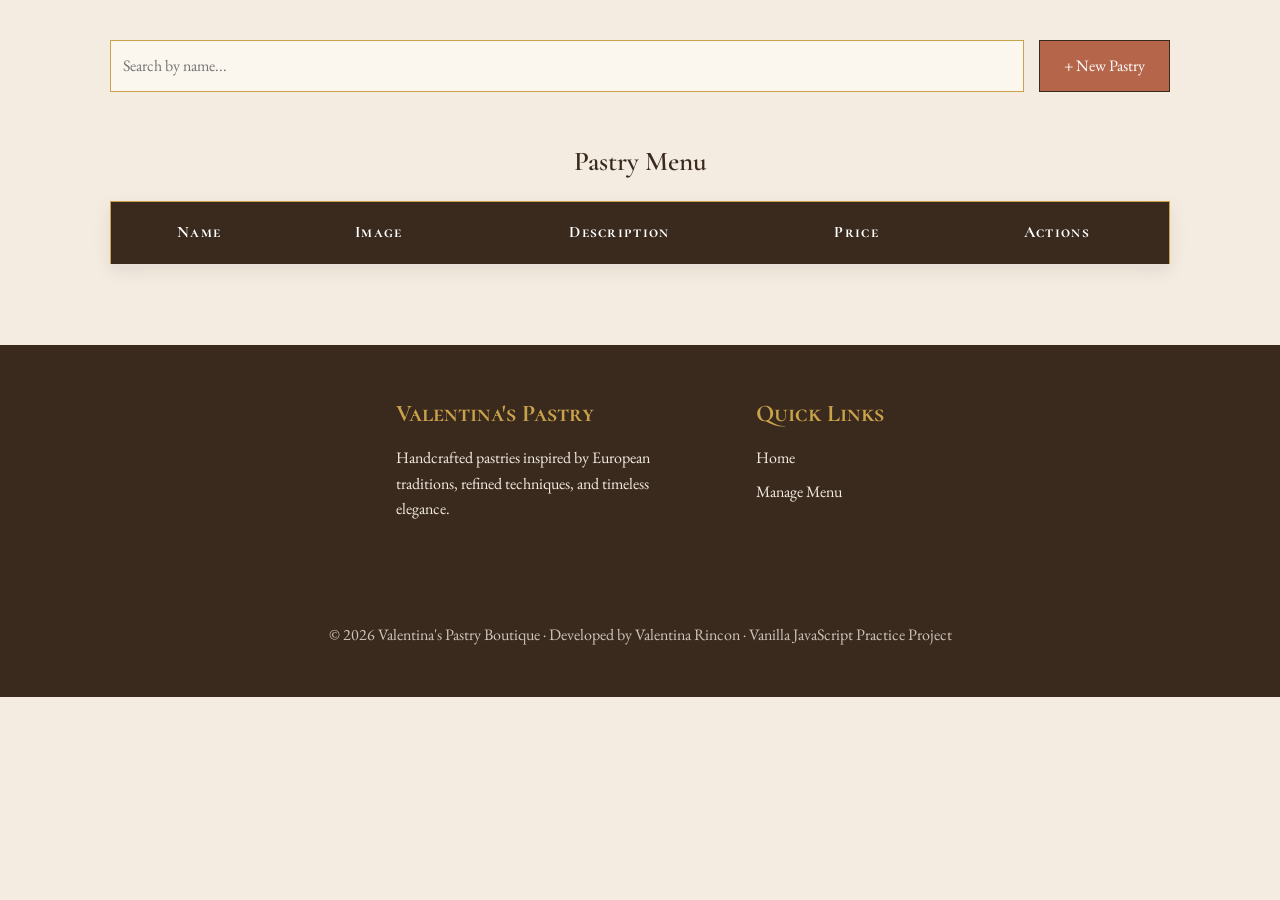
==== commit 31a2eaed: "fix:update and rename pastry images" ====
--- a/crud.html
+++ b/crud.html
@@ -84,12 +84,12 @@
             
 
              
-              <option value="imagenesPasteles/pastel1.png">Pastry 1</option>
-              <option value="imagenesPasteles/pastel2.png">Pastry 2</option>
-              <option value="imagenesPasteles/pastel3.png">Pastry 3</option>
-              <option value="imagenesPasteles/pastel4.png">Pastry 4</option>
-              <option value="imagenesPasteles/pastel5.png"> Pastry 5 </option>
-              <option value="imagenesPasteles/pastel6.png">Pastry 6</option>
+              <option value="pastryImages/pastel1.png">Pastry 1</option>
+              <option value="pastryImages/pastel2.png">Pastry 2</option>
+              <option value="pastryImages/pastel3.png">Pastry 3</option>
+              <option value="pastryImages/pastel4.png">Pastry 4</option>
+              <option value="pastryImages/pastel5.png"> Pastry 5 </option>
+              <option value="pastryImages/pastel6.png">Pastry 6</option>
             </select>
           </div>
 
--- a/css/style.css
+++ b/css/style.css
@@ -1,740 +1,542 @@
-
-
-@import url('https://fonts.googleapis.com/css2?family=Cormorant+Garamond:ital,wght@0,400;0,500;0,600;1,400;1,500&family=Cormorant+SC:wght@500;600&family=EB+Garamond:ital,wght@0,400;0,500;1,400&display=swap');
-
-/* ---------- Tokens ---------- */
+@import url('https://fonts.googleapis.com/css2?family=Cormorant+Garamond:wght@400;600&family=Cormorant+SC:wght@500&family=EB+Garamond:wght@400;500&display=swap');
+
 :root {
     --cream: #F4ECE1;
     --paper: #FBF6EE;
-    --espresso: #3A2A1E;
-    --espresso-soft: #5C4737;
-    --terracotta: #B5654A;
-    --terracotta-deep: #9A5038;
+    --brown: #3A2A1E;
+    --accent: #B5654A;
     --gold: #C9A24B;
-    --gold-soft: #E3D2A4;
-    --sage: #6E7350;
-    --rose-dust: #D9A79A;
-
-    --font-display: 'Cormorant Garamond', serif;
-    --font-display-sc: 'Cormorant SC', serif;
-    --font-body: 'EB Garamond', serif;
-
-    --rule: 1px solid var(--gold);
-    --radius: 2px;
-    --shadow-soft: 0 8px 24px -8px rgba(58, 42, 30, 0.25);
-}
-
-/* ---------- Reset ---------- */
+
+    --display: 'Cormorant Garamond', serif;
+    --smallcaps: 'Cormorant SC', serif;
+    --body: 'EB Garamond', serif;
+}
+
 * {
     margin: 0;
     padding: 0;
     box-sizing: border-box;
 }
 
-html {
-    scroll-behavior: smooth;
-}
-
 body {
-    background-color: var(--cream);
-    background-image:
-        radial-gradient(circle at 20% 10%, rgba(201, 162, 75, 0.06), transparent 40%),
-        radial-gradient(circle at 80% 90%, rgba(181, 101, 74, 0.06), transparent 40%);
-    color: var(--espresso);
-    font-family: var(--font-body);
-    font-size: 17px;
-    line-height: 1.65;
-    -webkit-font-smoothing: antialiased;
+    background: var(--cream);
+    color: var(--brown);
+    font-family: var(--body);
+    line-height: 1.6;
 }
 
 img {
+    display: block;
     max-width: 100%;
-    display: block;
 }
 
 a {
+    text-decoration: none;
     color: inherit;
-    text-decoration: none;
-}
-
-ul {
-    list-style: none;
-}
-
-/* Visible keyboard focus everywhere */
-a:focus-visible,
-button:focus-visible {
-    outline: 2px solid var(--terracotta);
-    outline-offset: 3px;
-    border-radius: var(--radius);
-}
-
-/* ---------- Ornamental flourish (signature motif) ----------
-   Reused as: hero frame corners, section divider, card-hover mark */
-.flourish {
-    width: 64px;
-    height: 18px;
-    margin: 0 auto;
-    background: none;
-}
-
-.flourish::before {
-    content: '';
-    display: block;
+}
+
+button,
+input,
+select {
+    font: inherit;
+}
+
+/* HERO */
+
+.hero {
+    max-width: 900px;
+    margin: 60px auto;
+    padding: 80px 60px;
+    text-align: center;
+    background: var(--paper);
+    border: 1px solid var(--gold);
+}
+
+.brand h1 {
+    font-family: var(--display);
+    font-size: clamp(3rem, 6vw, 4.5rem);
+    font-weight: 600;
+    margin-bottom: 12px;
+}
+
+.tagline {
+    font-family: var(--smallcaps);
+    letter-spacing: 0.15em;
+    color: var(--accent);
+    margin-bottom: 30px;
+}
+
+.hero-description {
+    max-width: 650px;
+    margin: auto;
+    font-size: 1.1rem;
+    font-style: italic;
+}
+
+#btn-manage-menu {
+    display: inline-block;
+    margin-top: 35px;
+    padding: 12px 30px;
+    background: var(--accent);
+    color: white;
+    border: 1px solid var(--brown);
+    transition: 0.2s;
+}
+
+#btn-manage-menu:hover {
+    opacity: 0.9;
+}
+
+/* MAIN */
+
+main {
+    max-width: 1100px;
+    margin: auto;
+    padding: 40px 20px 80px;
+}
+
+#menu-title {
+    text-align: center;
+    font-family: var(--display);
+    font-size: 2.3rem;
+    margin-bottom: 10px;
+}
+
+.menu-description {
+    text-align: center;
+    max-width: 600px;
+    margin: 0 auto 40px;
+    font-style: italic;
+}
+
+#menu-container {
+    display: flex;
+    flex-wrap: wrap;
+    justify-content: center;
+    gap: 30px;
+}
+
+#menu-container > * {
+    --card-bg: var(--paper);
+    --card-accent: var(--accent);
+    --card-text: var(--brown);
+}
+
+/* CRUD */
+
+.bar-actions {
+    display: flex;
+    gap: 15px;
+    margin-bottom: 30px;
+    flex-wrap: wrap;
+}
+
+#filter {
+    flex: 1;
+    min-width: 250px;
+    padding: 12px;
+    border: 1px solid var(--gold);
+    background: var(--paper);
+}
+
+#btn-new {
+    padding: 12px 24px;
+}
+
+#btn-new,
+#btn-save {
+    background: var(--accent);
+    color: white;
+    border: 1px solid var(--brown);
+    cursor: pointer;
+}
+
+#btn-cancel {
+    background: transparent;
+    border: 1px solid var(--gold);
+    cursor: pointer;
+}
+
+/* TABLA CRUD */
+
+#table {
     width: 100%;
-    height: 100%;
-    background-image: url("data:image/svg+xml,%3Csvg xmlns='http://www.w3.org/2000/svg' viewBox='0 0 64 18'%3E%3Cpath d='M2 9 C16 9 16 2 32 2 C48 2 48 9 62 9' stroke='%23C9A24B' stroke-width='1.2' fill='none'/%3E%3Ccircle cx='32' cy='9' r='3' fill='%23B5654A'/%3E%3C/svg%3E");
-    background-repeat: no-repeat;
-    background-position: center;
-}
-
-/* ============================================================
-   HERO
-   ============================================================ */
-.hero {
-    position: relative;
-    max-width: 720px;
-    margin: 64px auto 0;
-    padding: 56px 48px 48px;
-    text-align: center;
-    background-color: var(--paper);
-    border: var(--rule);
-    border-radius: var(--radius);
-    box-shadow: var(--shadow-soft);
-}
-
-/* Double-rule vintage frame, inset from the card edge */
-.hero::before {
-    content: '';
-    position: absolute;
-    inset: 14px;
-    border: 1px solid rgba(201, 162, 75, 0.45);
-    pointer-events: none;
-}
-
-/* Corner flourishes — the page's signature element, used sparingly */
-.hero::after {
-    content: '❦';
-    position: absolute;
-    top: -16px;
-    left: 50%;
-    transform: translateX(-50%);
-    background: var(--cream);
-    color: var(--terracotta);
-    font-size: 22px;
-    padding: 0 12px;
-}
-
-.brand {
-    display: flex;
-    flex-direction: column;
-    align-items: center;
-    gap: 18px;
-    margin-bottom: 22px;
-}
-
-#pastry-logo {
-    width: 86px;
-    height: 86px;
+    border-collapse: collapse;
+    background: var(--paper);
+    border: 1px solid var(--gold);
+    overflow: hidden;
+    box-shadow: 0 6px 18px rgba(0, 0, 0, 0.08);
+}
+
+#table caption {
+    padding: 18px;
+    font-family: var(--display);
+    font-size: 1.7rem;
+    font-weight: 600;
+    color: var(--brown);
+}
+
+#table th,
+#table td {
+    padding: 18px;
+    border-bottom: 1px solid rgba(0, 0, 0, 0.08);
+}
+
+#table th {
+    background: var(--brown);
+    color: white;
+    text-align: center;
+    font-family: var(--smallcaps);
+    letter-spacing: 0.08em;
+}
+
+#table td {
+    text-align: center;
+}
+
+#table tbody tr {
+    transition: 0.2s;
+}
+
+#table tbody tr:nth-child(even) {
+    background: rgba(201, 162, 75, 0.05);
+}
+
+#table tbody tr:hover {
+    background: rgba(181, 101, 74, 0.08);
+}
+
+#table img {
+ 
     object-fit: cover;
     border-radius: 50%;
     border: 2px solid var(--gold);
-    padding: 4px;
+    margin: auto;
+}
+
+/* BOTONES CRUD */
+
+.btn-icon {
+    display: inline-block;
+    padding: 8px 14px;
+    margin: 4px;
+    border: none;
+    border-radius: 6px;
+    cursor: pointer;
+    font-family: var(--smallcaps);
+    font-size: 0.8rem;
+    letter-spacing: 0.05em;
+    transition: 0.2s;
+}
+
+.btn-edit {
+    background: #6E7350;
+    color: white;
+}
+
+.btn-edit:hover {
+    transform: translateY(-2px);
+    opacity: 0.9;
+}
+
+.btn-delete {
+    background: var(--accent);
+    color: white;
+}
+
+.btn-delete:hover {
+    transform: translateY(-2px);
+    opacity: 0.9;
+}
+
+/* COLUMNA DE ACCIONES */
+
+#table td:last-child {
+    min-width: 180px;
+}
+
+/* MODAL */
+
+.hidden {
+    display: none !important;
+}
+
+.modal {
+    position: fixed;
+    inset: 0;
+    display: flex;
+    justify-content: center;
+    align-items: center;
+    background: rgba(0, 0, 0, 0.45);
+}
+
+#modal-content {
+    width: 100%;
+    max-width: 500px;
     background: var(--paper);
-}
-
-.brand h1 {
-    font-family: var(--font-display);
-    font-weight: 600;
-    font-size: clamp(2.1rem, 4vw, 2.9rem);
-    color: var(--espresso);
-    letter-spacing: 0.01em;
-}
-
-.tagline {
-    font-family: var(--font-display-sc);
-    font-size: 0.95rem;
-    letter-spacing: 0.12em;
-    text-transform: uppercase;
-    color: var(--terracotta-deep);
-}
-
-.hero-description {
-    max-width: 480px;
-    margin: 0 auto 30px;
-    font-style: italic;
-    font-size: 1.05rem;
-    color: var(--espresso-soft);
-}
-
-#btn-manage-menu {
-    display: inline-block;
-    padding: 12px 34px;
-    font-family: var(--font-display-sc);
-    font-size: 0.85rem;
-    letter-spacing: 0.1em;
-    text-transform: uppercase;
-    color: var(--paper);
-    background-color: var(--terracotta);
-    border: 1px solid var(--terracotta-deep);
-    border-radius: var(--radius);
-    transition: background-color 0.25s ease, transform 0.25s ease;
-}
-
-#btn-manage-menu:hover {
-    background-color: var(--terracotta-deep);
-    transform: translateY(-1px);
-}
-
-/* ============================================================
-   MAIN / MENU
-   ============================================================ */
-main {
-    max-width: 1080px;
-    margin: 0 auto;
-    padding: 72px 32px 96px;
-}
-
-main > section {
-    text-align: center;
-}
-
-#menu-title {
-    font-family: var(--font-display);
-    font-weight: 600;
-    font-size: clamp(1.8rem, 3.4vw, 2.4rem);
-    color: var(--espresso);
-    margin-bottom: 14px;
-}
-
-.menu-description {
-    max-width: 520px;
-    margin: 0 auto 18px;
-    color: var(--espresso-soft);
-    font-style: italic;
-}
-
-/* Divider between description and grid, built from the flourish */
-#menu-title + .menu-description + .flourish,
-.menu-description ~ .flourish {
-    margin-bottom: 40px;
-}
-
-#menu-container {
-    margin-top: 40px;
+    padding: 35px;
+    position: relative;
+    border: 1px solid var(--gold);
+}
+
+#modal-content h2 {
+    text-align: center;
+    margin-bottom: 25px;
+    font-family: var(--display);
+}
+
+#btn-close {
+    position: absolute;
+    top: 10px;
+    right: 15px;
+    border: none;
+    background: none;
+    font-size: 1.5rem;
+    cursor: pointer;
+}
+
+#form {
     display: flex;
     flex-direction: column;
-    align-items: center;
-    gap: 48px;
-}
-
-/* Empty-state placeholder, shown while #menu-container has no children.
-   Remove or let it disappear naturally once web components populate it. */
-#menu-container:empty {
-    display: block;
-    text-align: center;
-    padding: 48px 24px;
-    border: 1px dashed var(--gold);
-    border-radius: var(--radius);
-    background: var(--paper);
-}
-
-#menu-container:empty::before {
-    content: 'El menú aún no tiene creaciones — añade tu primer pastel.';
-    font-family: var(--font-display);
-    font-style: italic;
-    font-size: 1.1rem;
-    color: var(--espresso-soft);
-}
-
-/* Generic styling for whatever custom element tag fills the grid,
-   e.g. <pastry-card>. Only affects the host element's box, not its
-   Shadow DOM internals — expose parts or custom properties from the
-   component itself if you need to theme inside the shadow root. */
-#menu-container > * {
-    display: block;
-    background-color: var(--paper);
-    border: var(--rule);
-    border-radius: var(--radius);
-    box-shadow: var(--shadow-soft);
-    transition: transform 0.25s ease, box-shadow 0.25s ease;
-
-    /* Custom properties a web component can read via var(--card-*) */
-    --card-bg: var(--paper);
-    --card-text: var(--espresso);
-    --card-accent: var(--terracotta);
-    --card-border: var(--gold);
-    --card-font-display: var(--font-display);
-    --card-font-body: var(--font-body);
-}
-
-#menu-container > *:hover {
-    transform: translateY(-4px);
-    box-shadow: 0 14px 30px -10px rgba(58, 42, 30, 0.3);
-}
-
-/* ============================================================
-   FOOTER
-   ============================================================ */
+    gap: 15px;
+}
+
+.campo-form {
+    display: flex;
+    flex-direction: column;
+    gap: 6px;
+}
+
+.campo-form label {
+    font-family: var(--smallcaps);
+}
+
+.campo-form input,
+.campo-form select {
+    padding: 10px;
+    border: 1px solid var(--gold);
+    background: var(--cream);
+}
+
+
+/* BOTONES DEL MODAL */
+
+.modal-actions {
+    display: flex;
+    justify-content: center;
+    gap: 15px;
+    margin-top: 15px;
+}
+
+.modal-actions button {
+    min-width: 140px;
+    padding: 12px 24px;
+    border-radius: 6px;
+    font-family: var(--smallcaps);
+    font-size: 0.9rem;
+    letter-spacing: 0.08em;
+    cursor: pointer;
+    transition: 0.2s;
+}
+
+/* SAVE */
+
+#btn-save {
+    background: var(--accent);
+    color: white;
+    border: 1px solid var(--brown);
+}
+
+#btn-save:hover {
+    transform: translateY(-2px);
+    opacity: 0.9;
+}
+
+/* CANCEL */
+
+#btn-cancel {
+    background: transparent;
+    color: var(--brown);
+    border: 1px solid var(--gold);
+}
+
+#btn-cancel:hover {
+    background: rgba(201, 162, 75, 0.15);
+    transform: translateY(-2px);
+}
+
+/* FOOTER */
+
 footer {
-    background-color: var(--espresso);
+    background: var(--brown);
     color: var(--cream);
-    padding: 56px 32px 32px;
-    display: grid;
-    grid-template-columns: repeat(auto-fit, minmax(220px, 1fr));
-    gap: 36px;
-    border-top: 4px double var(--gold);
+    padding: 50px;
+    display: flex;
+    justify-content: center;
+    gap: 80px;
+    flex-wrap: wrap;
+}
+
+footer section,
+footer nav {
+    max-width: 280px;
 }
 
 footer h2 {
-    font-family: var(--font-display-sc);
-    font-size: 1.1rem;
-    letter-spacing: 0.08em;
-    text-transform: uppercase;
-    color: var(--gold-soft);
-    margin-bottom: 14px;
-}
-
-footer p {
-    color: var(--cream);
-    opacity: 0.85;
-    font-size: 0.95rem;
-}
-
-footer nav ul {
-    display: flex;
-    flex-direction: column;
-    gap: 8px;
-}
-
-footer nav a {
-    font-size: 0.95rem;
-    color: var(--rose-dust);
-    transition: color 0.2s ease;
-}
-
-footer nav a:hover {
+    font-family: var(--smallcaps);
+    margin-bottom: 12px;
     color: var(--gold);
 }
 
+footer ul {
+    list-style: none;
+}
+
+footer li {
+    margin-bottom: 8px;
+}
+
 .copyright {
-    grid-column: 1 / -1;
-    margin-top: 18px;
-    padding-top: 18px;
-    border-top: 1px solid rgba(201, 162, 75, 0.3);
-    font-size: 0.8rem;
-    text-align: center;
-    color: var(--gold-soft);
-    opacity: 0.75;
-}
-
-/* ============================================================
-   UTILITIES
-   ============================================================ */
-
-/* Visually hidden but still readable by screen readers */
+    width: 100%;
+    text-align: center;
+    margin-top: 20px;
+    opacity: 0.8;
+}
+
+/* ACCESSIBILITY */
+
 .sr-only {
     position: absolute;
     width: 1px;
     height: 1px;
     overflow: hidden;
-    clip: rect(0, 0, 0, 0);
-    white-space: nowrap;
-}
-
-/* ============================================================
-   CRUD PAGE — action bar, table, modal, form
-   ============================================================ */
-
-
-
-/* ---------- Action bar (search + "New Pastry") ---------- */
-.bar-actions {
-    display: flex;
-    align-items: center;
-    justify-content: space-between;
-    gap: 20px;
-    margin-bottom: 32px;
-    flex-wrap: wrap;
-}
-
-#filter {
-    flex: 1 1 260px;
-    padding: 11px 18px;
-    font-family: var(--font-body);
-    font-size: 0.95rem;
-    font-style: italic;
-    color: var(--espresso);
-    background-color: var(--paper);
-    border: var(--rule);
-    border-radius: var(--radius);
-}
-
-#filter::placeholder {
-    color: var(--espresso-soft);
-    opacity: 0.6;
-}
-
-#filter:focus-visible {
-    outline: 2px solid var(--terracotta);
-    outline-offset: 2px;
-}
-
-#btn-new {
-    flex-shrink: 0;
-    padding: 11px 28px;
-    font-family: var(--font-display-sc);
-    font-size: 0.85rem;
-    letter-spacing: 0.08em;
-    text-transform: uppercase;
-    color: var(--paper);
-    background-color: var(--sage);
-    border: 1px solid var(--espresso-soft);
-    border-radius: var(--radius);
-    cursor: pointer;
-    transition: background-color 0.25s ease, transform 0.25s ease;
-}
-
-#btn-new:hover {
-    background-color: var(--espresso-soft);
-    transform: translateY(-1px);
-}
-
-/* ---------- Table ---------- */
-#table {
-    width: 100%;
-    border-collapse: collapse;
-    background-color: var(--paper);
-    border: var(--rule);
-    border-radius: var(--radius);
-    overflow: hidden;
-    box-shadow: var(--shadow-soft);
-}
-
-#table caption {
-    padding: 16px;
-    font-family: var(--font-display);
-    font-size: 1.3rem;
-    font-weight: 600;
-    color: var(--espresso);
-    background-color: var(--gold-soft);
-    border-bottom: var(--rule);
-}
-
-#table thead th {
-    padding: 14px 18px;
-    font-family: var(--font-display-sc);
-    font-size: 0.8rem;
-    letter-spacing: 0.08em;
-    text-transform: uppercase;
-    text-align: left;
-    color: var(--paper);
-    background-color: var(--espresso);
-}
-
-#table thead th:last-child {
-    text-align: center;
-}
-
-#table tbody tr {
-    border-bottom: 1px solid rgba(201, 162, 75, 0.3);
-    transition: background-color 0.2s ease;
-}
-
-#table tbody tr:nth-child(even) {
-    background-color: rgba(201, 162, 75, 0.07);
-}
-
-#table tbody tr:hover {
-    background-color: rgba(181, 101, 74, 0.08);
-}
-
-#table tbody td {
-    padding: 14px 18px;
-    vertical-align: middle;
-    color: var(--espresso-soft);
-}
-
-#table tbody td:last-child {
-    text-align: center;
-}
-
-/* Thumbnail inside the "Image" column */
-#table tbody td img {
-    width: 48px;
-    height: 48px;
-    object-fit: cover;
-    border-radius: 50%;
-    border: 1px solid var(--gold);
-}
-
-/* Empty state — when #body-table has no rows yet, insert a row from JS:
-   <tr><td colspan="5" class="empty-row">No pastries yet — click "+ New Pastry" to add your first one.</td></tr> */
-.empty-row td {
-    text-align: center !important;
-    padding: 32px 18px !important;
-    font-style: italic;
-    color: var(--espresso-soft);
-}
-
-/* ---------- Row action buttons (edit / delete) ----------
-   Add these classes to the buttons you create in JS for each row,
-   e.g. <button class="btn-icon btn-edit">Edit</button> */
-.btn-icon {
-    padding: 6px 14px;
-    margin: 0 4px;
-    font-family: var(--font-display-sc);
-    font-size: 0.75rem;
-    letter-spacing: 0.05em;
-    text-transform: uppercase;
-    border-radius: var(--radius);
-    cursor: pointer;
-    transition: background-color 0.2s ease, transform 0.2s ease;
-}
-
-.btn-edit {
-    color: var(--paper);
-    background-color: var(--sage);
-    border: 1px solid var(--espresso-soft);
-}
-
-.btn-edit:hover {
-    background-color: var(--espresso-soft);
-    transform: translateY(-1px);
-}
-
-.btn-delete {
-    color: var(--paper);
-    background-color: var(--terracotta);
-    border: 1px solid var(--terracotta-deep);
-}
-
-.btn-delete:hover {
-    background-color: var(--terracotta-deep);
-    transform: translateY(-1px);
-}
-
-/* ---------- Modal ---------- */
-
-/* Shown/hidden purely by toggling this class in JS.
-   !important here is intentional: this is a binary visibility switch,
-   and it must always win over .modal's own display:flex. */
-.hidden {
-    display: none !important;
-}
-
-.modal {
-    position: fixed;
-    inset: 0;
-    display: flex;
-    align-items: center;
-    justify-content: center;
-    padding: 24px;
-    background-color: rgba(58, 42, 30, 0.55);
-    z-index: 100;
-}
-
-#modal-content {
-    position: relative;
-    width: 100%;
-    max-width: 480px;
-    max-height: 90vh;
-    overflow-y: auto;
-    padding: 40px 36px 32px;
-    background-color: var(--paper);
-    border: var(--rule);
-    border-radius: var(--radius);
-    box-shadow: 0 20px 50px -12px rgba(58, 42, 30, 0.45);
-}
-
-#modal-content h2 {
-    margin-bottom: 24px;
-    font-family: var(--font-display);
-    font-weight: 600;
-    font-size: 1.6rem;
-    text-align: center;
-    color: var(--espresso);
-}
-
-#btn-close {
-    position: absolute;
-    top: 14px;
-    right: 14px;
-    width: 32px;
-    height: 32px;
-    font-size: 1.3rem;
-    line-height: 1;
-    color: var(--espresso-soft);
-    background: none;
-    border: none;
-    cursor: pointer;
-    transition: color 0.2s ease;
-}
-
-#btn-close:hover {
-    color: var(--terracotta);
-}
-
-/* ---------- Form fields inside the modal ---------- */
-#form {
-    display: flex;
-    flex-direction: column;
-    gap: 18px;
-}
-
-.campo-form {
-    display: flex;
-    flex-direction: column;
-    gap: 6px;
-}
-
-.campo-form label {
-    font-family: var(--font-display-sc);
-    font-size: 0.78rem;
-    letter-spacing: 0.06em;
-    text-transform: uppercase;
-    color: var(--terracotta-deep);
-}
-
-.campo-form input,
-.campo-form select {
-    padding: 10px 14px;
-    font-family: var(--font-body);
-    font-size: 0.95rem;
-    color: var(--espresso);
-    background-color: var(--cream);
-    border: 1px solid var(--gold);
-    border-radius: var(--radius);
-}
-
-.campo-form input:focus-visible,
-.campo-form select:focus-visible {
-    outline: 2px solid var(--terracotta);
-    outline-offset: 1px;
-}
-
-.campo-form input::placeholder {
-    color: var(--espresso-soft);
-    opacity: 0.55;
-}
-
-.modal-actions {
-    display: flex;
-    justify-content: flex-end;
-    gap: 12px;
-    margin-top: 8px;
-}
-
-.modal-actions button {
-    padding: 10px 26px;
-    font-family: var(--font-display-sc);
-    font-size: 0.82rem;
-    letter-spacing: 0.06em;
-    text-transform: uppercase;
-    border-radius: var(--radius);
-    cursor: pointer;
-    transition: background-color 0.25s ease, transform 0.25s ease;
-}
-
-#btn-save {
-    color: var(--paper);
-    background-color: var(--terracotta);
-    border: 1px solid var(--terracotta-deep);
-}
-
-#btn-save:hover {
-    background-color: var(--terracotta-deep);
-    transform: translateY(-1px);
-}
-
-#btn-cancel {
-    color: var(--espresso);
-    background-color: transparent;
-    border: 1px solid var(--gold);
-}
-
-#btn-cancel:hover {
-    background-color: var(--gold-soft);
-}
-
-/* ============================================================
-   RESPONSIVE
-   ============================================================ */
-@media (max-width: 600px) {
+}
+
+/* MOBILE */
+
+@media (max-width: 700px) {
     .hero {
-        margin: 32px 16px 0;
-        padding: 40px 24px 36px;
-    }
-
-    main {
-        padding: 56px 20px 72px;
-    }
-
-    footer {
-        text-align: center;
-        padding: 48px 24px 24px;
-    }
-
-    footer nav ul {
-        align-items: center;
+        padding: 50px 25px;
+        margin: 30px 15px;
     }
 
     .bar-actions {
         flex-direction: column;
-        align-items: stretch;
     }
 
     #btn-new {
         width: 100%;
     }
 
+    footer {
+        flex-direction: column;
+        align-items: center;
+        text-align: center;
+        gap: 35px;
+    }
+
+    .modal-actions {
+        flex-direction: column;
+    }
+
+    .modal-actions button {
+        width: 100%;
+    }
+
+
+    #table,
+    #table tbody,
+    #table tr,
+    #table td {
+        display: block;
+        width: 100%;
+    }
+
     #table thead {
         display: none;
     }
 
-    #table,
-    #table tbody,
-    #table tbody tr,
+    #table {
+        border: none;
+        background: transparent;
+        box-shadow: none;
+    }
+
+    #table tbody tr {
+        background: var(--paper);
+        border: 1px solid var(--gold);
+        border-radius: 8px;
+        margin-bottom: 20px;
+        padding: 15px;
+        box-shadow: 0 4px 10px rgba(0, 0, 0, 0.08);
+    }
+
     #table tbody td {
+        border: none;
+        padding: 8px 0;
+        text-align: center;
+    }
+
+    #table tbody td:nth-child(1)::before {
+        content: "Name";
         display: block;
-        width: 100%;
-    }
-
-    #table tbody tr {
-        padding: 14px 0;
-    }
-
-    #table tbody td {
-        padding: 6px 18px;
-        text-align: left !important;
-    }
-
-    #modal-content {
-        padding: 32px 22px 24px;
-    }
-
-  
-
-    .modal-actions {
-        flex-direction: column-reverse;
-    }
-
-    .modal-actions button {
-        width: 100%;
-    }
-}
-
-/* ---------- Reduced motion ---------- */
-@media (prefers-reduced-motion: reduce) {
-    html {
-        scroll-behavior: auto;
-    }
-
-    #btn-manage-menu,
-    #menu-container > *,
-    #btn-new,
-    .btn-icon,
-    .modal-actions button {
-        transition: none;
-    }
-}+        font-family: var(--smallcaps);
+        color: var(--accent);
+    }
+
+    #table tbody td:nth-child(2)::before {
+        content: "Image";
+        display: block;
+        font-family: var(--smallcaps);
+        color: var(--accent);
+    }
+
+    #table tbody td:nth-child(3)::before {
+        content: "Description";
+        display: block;
+        font-family: var(--smallcaps);
+        color: var(--accent);
+    }
+
+    #table tbody td:nth-child(4)::before {
+        content: "Price";
+        display: block;
+        font-family: var(--smallcaps);
+        color: var(--accent);
+    }
+
+    #table tbody td:nth-child(5)::before {
+        content: "Actions";
+        display: block;
+        font-family: var(--smallcaps);
+        color: var(--accent);
+        margin-bottom: 8px;
+    }
+
+    #table img {
+        width: 80px;
+        height: 80px;
+        margin: 10px auto;
+    }
+
+    #table td:last-child {
+        min-width: auto;
+    }
+
+    .btn-icon {
+        width: 120px;
+        margin: 5px;
+    }
+
+    #table caption {
+    caption-side: top;
+    text-align: center;
+    padding-bottom: 20px;
+    font-family: var(--display);
+    font-size: 2rem;
+    font-weight: 600;
+    color: var(--brown);
+    letter-spacing: 0.03em;
+}
+
+}
